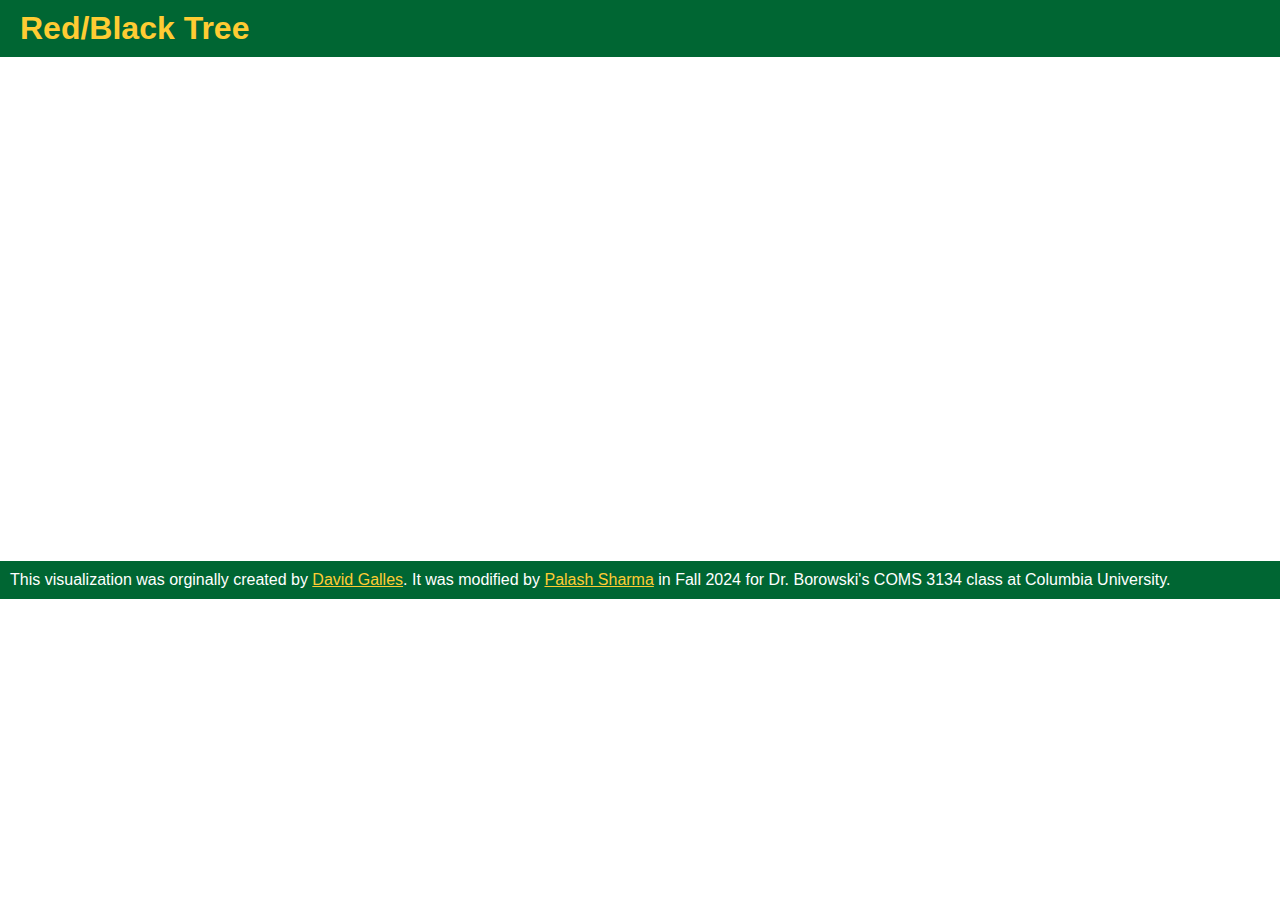
==== RedBlack.html @ 7be2c2dd "footer" ====
<!DOCTYPE html>
<html>
  <head>
    <title>Red/Black Tree Visualization</title>

    <!-- css sheet for how the page is laid out -->

    <link rel="stylesheet" href="visualizationPageStyle.css" />

    <!-- jqueury stuff.  Only used for the animation speed slider. -->
    <link rel="stylesheet" href="ThirdParty/jquery-ui-1.8.11.custom.css" />
    <script src="ThirdParty/jquery-1.5.2.min.js"></script>
    <script src="ThirdParty/jquery-ui-1.8.11.custom.min.js"></script>

    <!-- Javascript for the actual visualization code -->
    <script
      type="text/javascript"
      src="AnimationLibrary/CustomEvents.js"></script>
    <script
      type="text/javascript"
      src="AnimationLibrary/UndoFunctions.js"></script>
    <script
      type="text/javascript"
      src="AnimationLibrary/AnimatedObject.js"></script>
    <script
      type="text/javascript"
      src="AnimationLibrary/AnimatedLabel.js"></script>
    <script
      type="text/javascript"
      src="AnimationLibrary/AnimatedCircle.js"></script>
    <script
      type="text/javascript"
      src="AnimationLibrary/AnimatedRectangle.js"></script>
    <script
      type="text/javascript"
      src="AnimationLibrary/AnimatedLinkedList.js"></script>
    <script
      type="text/javascript"
      src="AnimationLibrary/HighlightCircle.js"></script>
    <script type="text/javascript" src="AnimationLibrary/Line.js"></script>
    <script
      type="text/javascript"
      src="AnimationLibrary/ObjectManager.js"></script>
    <script
      type="text/javascript"
      src="AnimationLibrary/AnimationMain.js"></script>

    <script type="text/javascript" src="AlgorithmLibrary/Algorithm.js"></script>
    <script type="text/javascript" src="AlgorithmLibrary/RedBlack.js"></script>
  </head>

  <body onload="init();" class="VisualizationMainPage">
    <div id="container">
      <div id="header">
        <h1>Red/Black Tree</h1>
      </div>

      <div id="mainContent">
        <div id="algoControlSection">
          <!-- Table for buttons to control specific animation (insert/find/etc) -->
          <!-- (filled in by javascript code specific to the animtion) -->
          <table id="AlgorithmSpecificControls"></table>
        </div>

        <!-- Drawing canvas where all animation is done.  Note:  can be resized in code -->

        <canvas id="canvas" width="1000" height="500"></canvas>

        <div id="generalAnimationControlSection">
          <!-- Table for buttons to control general animation (play/pause/undo/etc) ->
					<!-- (filled in by javascript code, specifically AnimationMain.js)  -->

          <table id="GeneralAnimationControls"></table>
        </div>
      </div>
      <!-- mainContent -->
      <div id="footer">
        <p>
          This visualization was orginally created by
          <a href="https://www.cs.usfca.edu/~galles/">David Galles</a>. It was
          modified by
          <a href="https://palashsharma.com">Palash Sharma</a>
          in Fall 2024 for Dr. Borowski's COMS 3134 class at Columbia
          University.
        </p>
      </div>
    </div>
    <!-- container -->
  </body>
</html>
---- visualizationPageStyle.css ----
@charset "utf-8";

body {
  font: 100% Verdana, Arial, Helvetica, sans-serif;
  /*background: #666666; */
  margin: 0; /* it's good practice to zero the margin and padding of the body element to account for differing browser defaults */
  padding: 0;
  text-align: center; /* this centers the container in IE 5* browsers. The text is then set to the left aligned default in the #container selector */
  color: #000000;
}

.VisualizationMainPage #mainContent {
  /*padding: 0 20px; /* remember that padding is the space inside the div box and margin is the space outside the div box */
  background: #ffffff;
}

.VisualizationMainPage #container {
  background: #ffffff;
  /*margin: 0 auto; /* the auto margins (in conjunction with a width) center the page */
  text-align: left; /* this overrides the text-align: center on the body element. */
}

.VisualizationMainPage #algoControlSection {
  background: #ddeedd;
  color: #000000;
}

.VisualizationMainPage #generalAnimationControlSection {
  background: #ddeedd;
  color: #006600;
}

.VisualizationMainPage #header {
  background: #006633;
  color: #ffcc33;
  padding: 0 10px 0 20px;
}

.VisualizationMainPage #header A:visited {
  text-decoration: none;
  color: #ffcc33;
}

.VisualizationMainPage #header h1 {
  margin: 0;
  padding: 10px 0;
}

.VisualizationMainPage #header A:link {
  text-decoration: none;
  color: #ffcc33;
}

.VisualizationMainPage #container {
  background: #ffffff;
  margin: 0 auto; /* the auto margins (in conjunction with a width) center the page */
  text-align: left; /* this overrides the text-align: center on the body element. */
}

.VisualizationMainPage #mainContent h1 {
  padding: 0 20px;
  background: #ffffff;
  color: #006633;
}

.VisualizationMainPage #mainContent h2 {
  padding: 0 20px;
  background: #ffffff;
  color: #006633;
}

.VisualizationMainPage #mainContent h3 {
  padding: 0 20px;
  background: #ffffff;
  color: #006633;
}

.VisualizationMainPage #footer {
  padding: 0 10px;
  background: #006633;
  color: #fff;
}
.VisualizationMainPage #footer p {
  margin: 0;
  padding: 10px 0;
}

.VisualizationMainPage #footer a {
  color: #ffcc33;
}

EM {
  text-decoration: bold;
}
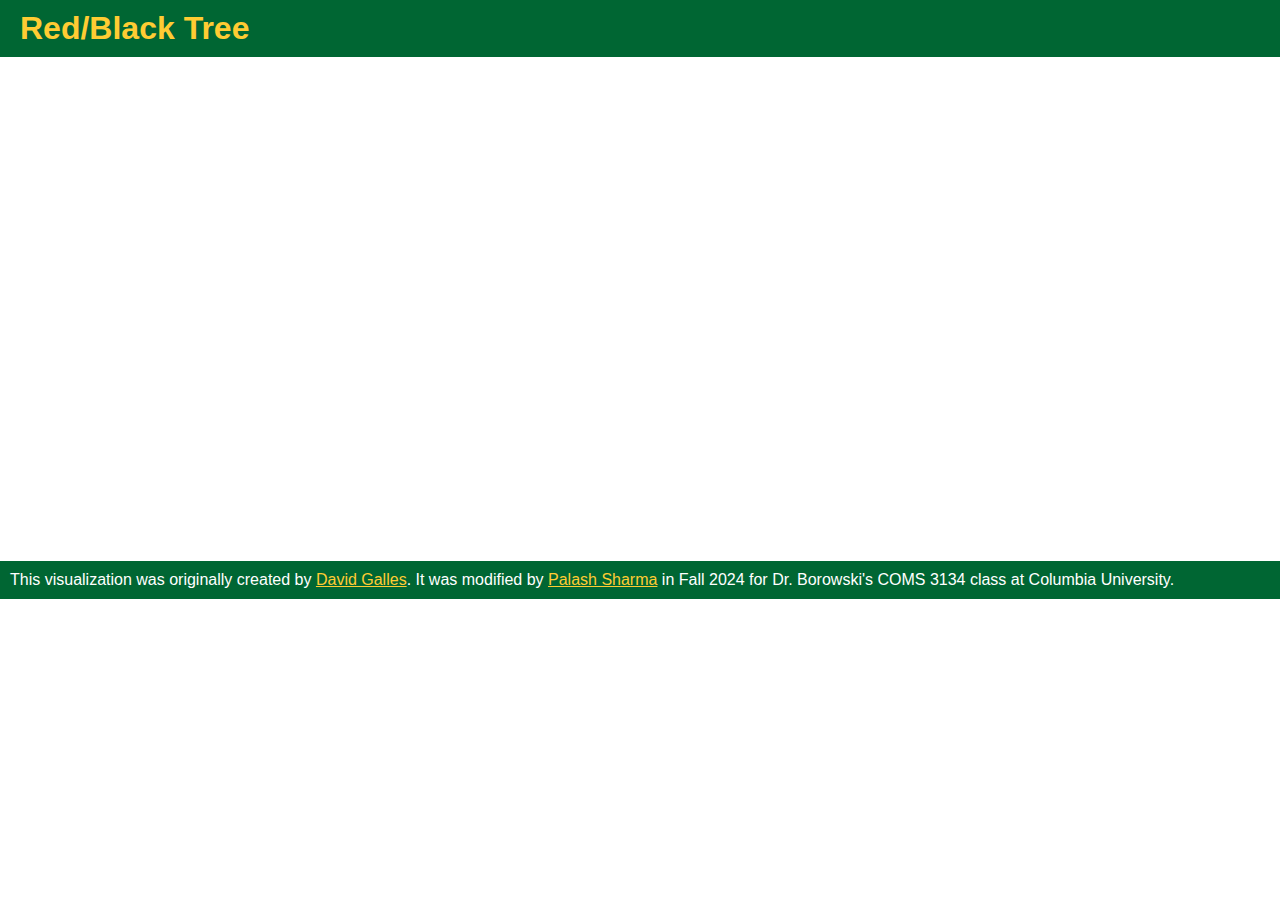
==== commit cf00d6ea: "typo" ====
--- a/RedBlack.html
+++ b/RedBlack.html
@@ -76,7 +76,7 @@
       <!-- mainContent -->
       <div id="footer">
         <p>
-          This visualization was orginally created by
+          This visualization was originally created by
           <a href="https://www.cs.usfca.edu/~galles/">David Galles</a>. It was
           modified by
           <a href="https://palashsharma.com">Palash Sharma</a>
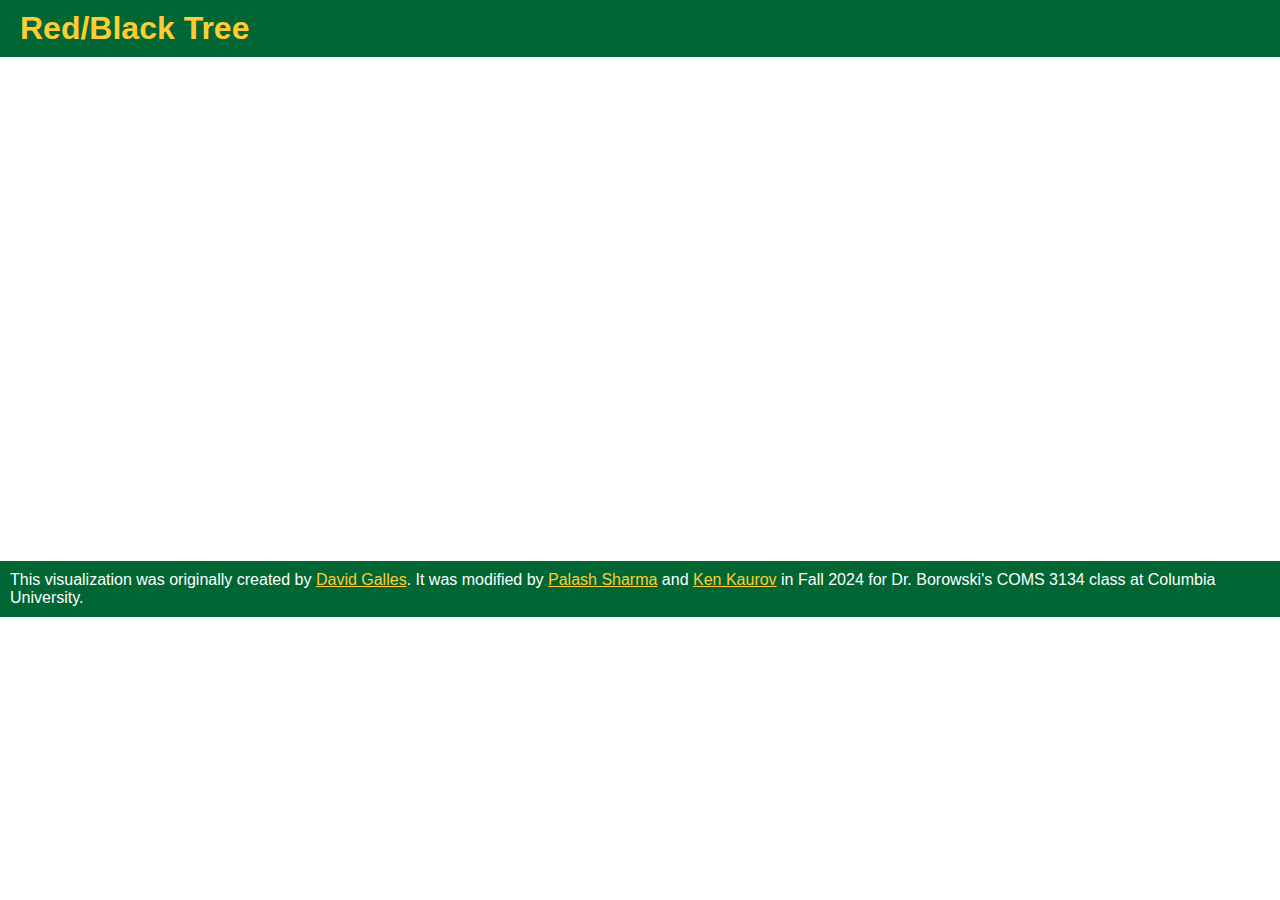
==== commit 4c638c98: "ui fixes" ====
--- a/RedBlack.html
+++ b/RedBlack.html
@@ -38,6 +38,7 @@
       type="text/javascript"
       src="AnimationLibrary/HighlightCircle.js"></script>
     <script type="text/javascript" src="AnimationLibrary/Line.js"></script>
+    <script type="text/javascript" src="AnimationLibrary/Arrow.js"></script>
     <script
       type="text/javascript"
       src="AnimationLibrary/ObjectManager.js"></script>
@@ -78,8 +79,8 @@
         <p>
           This visualization was originally created by
           <a href="https://www.cs.usfca.edu/~galles/">David Galles</a>. It was
-          modified by
-          <a href="https://palashsharma.com">Palash Sharma</a>
+          modified by <a href="https://palashsharma.com">Palash Sharma</a> and
+          <a href="https://github.com/InnokentiyKaurov">Ken Kaurov</a>
           in Fall 2024 for Dr. Borowski's COMS 3134 class at Columbia
           University.
         </p>
